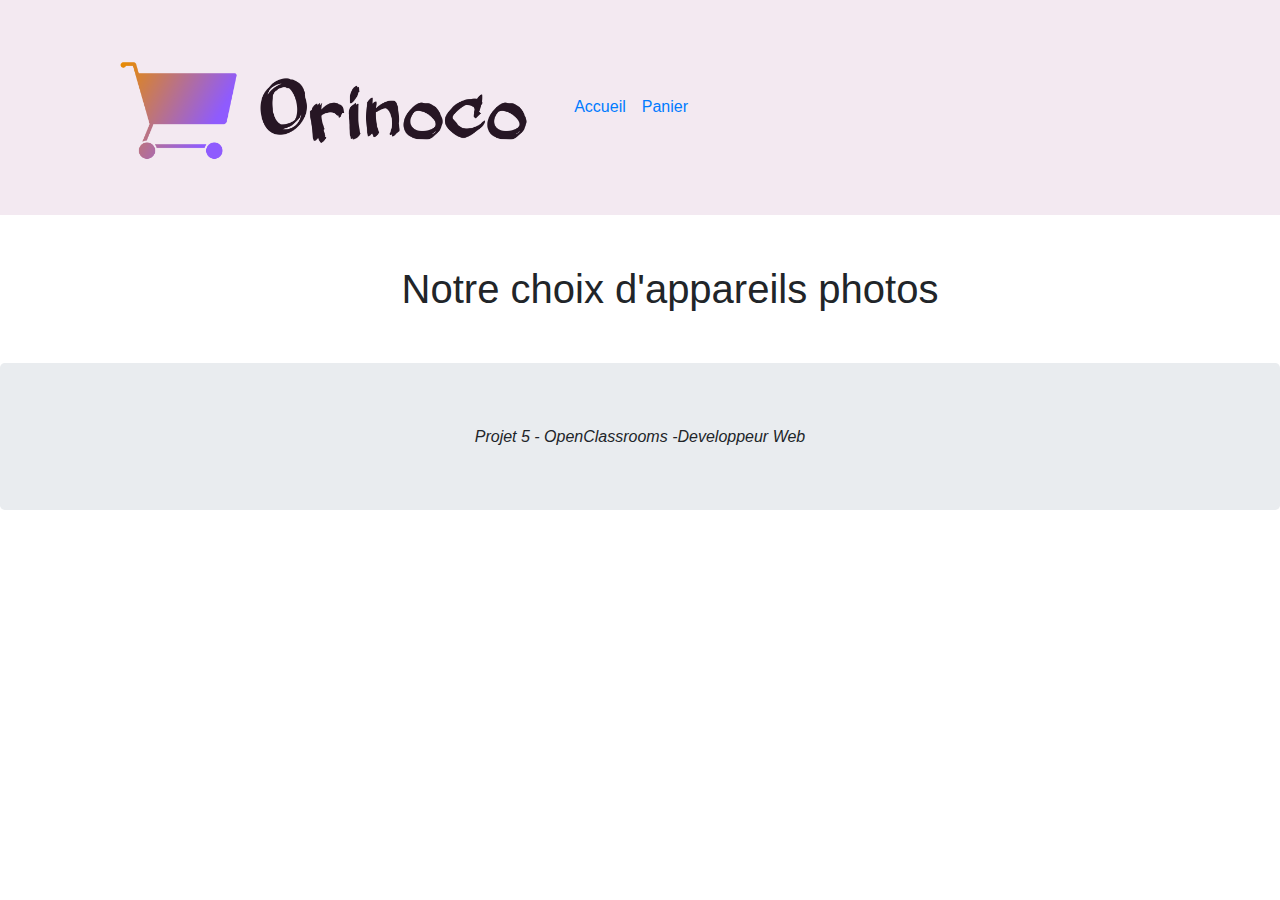
==== frontend/html/index.html @ 9daaf705 "create page panier" ====
<!DOCTYPE html>
<html lang="fr">
<head>
    <meta charset="UTF-8">
    <meta http-equiv="X-UA-Compatible" content="IE=edge">
    <meta name="viewport" content="width=device-width, initial-scale=1.0">
    <link rel="stylesheet" href="https://stackpath.bootstrapcdn.com/bootstrap/4.4.1/css/bootstrap.min.css" integrity="sha384-Vkoo8x4CGsO3+Hhxv8T/Q5PaXtkKtu6ug5TOeNV6gBiFeWPGFN9MuhOf23Q9Ifjh" crossorigin="anonymous">
    <link rel ="stylesheet" href="../style.css"/>
    <title>ORINOCO</title>
</head>

<body >
    <header class =" row ">
        <div class="container">
            <nav class = " col navbar navbar-expand "> 
                <img class = "col-5 navbar-brand" src="../../backend/images/logo.png">
                <div >
                    <ul class="navbar-nav"> 
                        <li class="nav-item active">
                            <a class="nav-link" href="index.html">Accueil</a>
                        </li>
                        </li>
                        <li class="nav-item">
                            <a class="nav-link" href="Panier.html">Panier</a>
                        </li>
                    </ul>
                </div>
            </nav>
        </div>
    </header>

    <main class="container">
        <div class="listproduits row">
            <h1 class=" col-12 text-center"> Notre choix d'appareils photos </h1>
        </div>
    
    </main>

    <footer class="jumbotron text-center h6 font-italic">
        Projet 5 - OpenClassrooms -Developpeur Web

    </footer>
       
        
        <script src="../jS/index.js"></script>
        
        
            
        <script src="https://code.jquery.com/jquery-3.4.1.slim.min.js" integrity="sha384-J6qa4849blE2+poT4WnyKhv5vZF5SrPo0iEjwBvKU7imGFAV0wwj1yYfoRSJoZ+n" crossorigin="anonymous"></script>
    
        <script src="https://cdn.jsdelivr.net/npm/popper.js@1.16.0/dist/umd/popper.min.js" integrity="sha384-Q6E9RHvbIyZFJoft+2mJbHaEWldlvI9IOYy5n3zV9zzTtmI3UksdQRVvoxMfooAo" crossorigin="anonymous"></script>
    
        <script src="https://stackpath.bootstrapcdn.com/bootstrap/4.4.1/js/bootstrap.min.js" integrity="sha384-wfSDF2E50Y2D1uUdj0O3uMBJnjuUD4Ih7YwaYd1iqfktj0Uod8GCExl3Og8ifwB6" crossorigin="anonymous"></script>
    
        
    
</body>
</html>
---- frontend/style.css ----
header{
    background-color: #f3e9f1;
    margin-bottom: 20px;
}

h1{
    margin: 30px
}
h5{
    margin-top: 15px;
}

.card-img-top {
    border-radius: 15px;
}

.card{
    margin-top: 10px;
    margin-bottom: 10px;
    border-radius: 10px,
}

.card-body{
    background-color: #f3e9f1;        
}

.price{
    color: #a767b9;
    font-weight: 600;
}
.panier{
    background-color: #f3e9f1;
    margin-bottom: 10px;
    }

.commande{
    background-color: #f3e9f1; 
}

footer{
    margin-top: 20px;
}
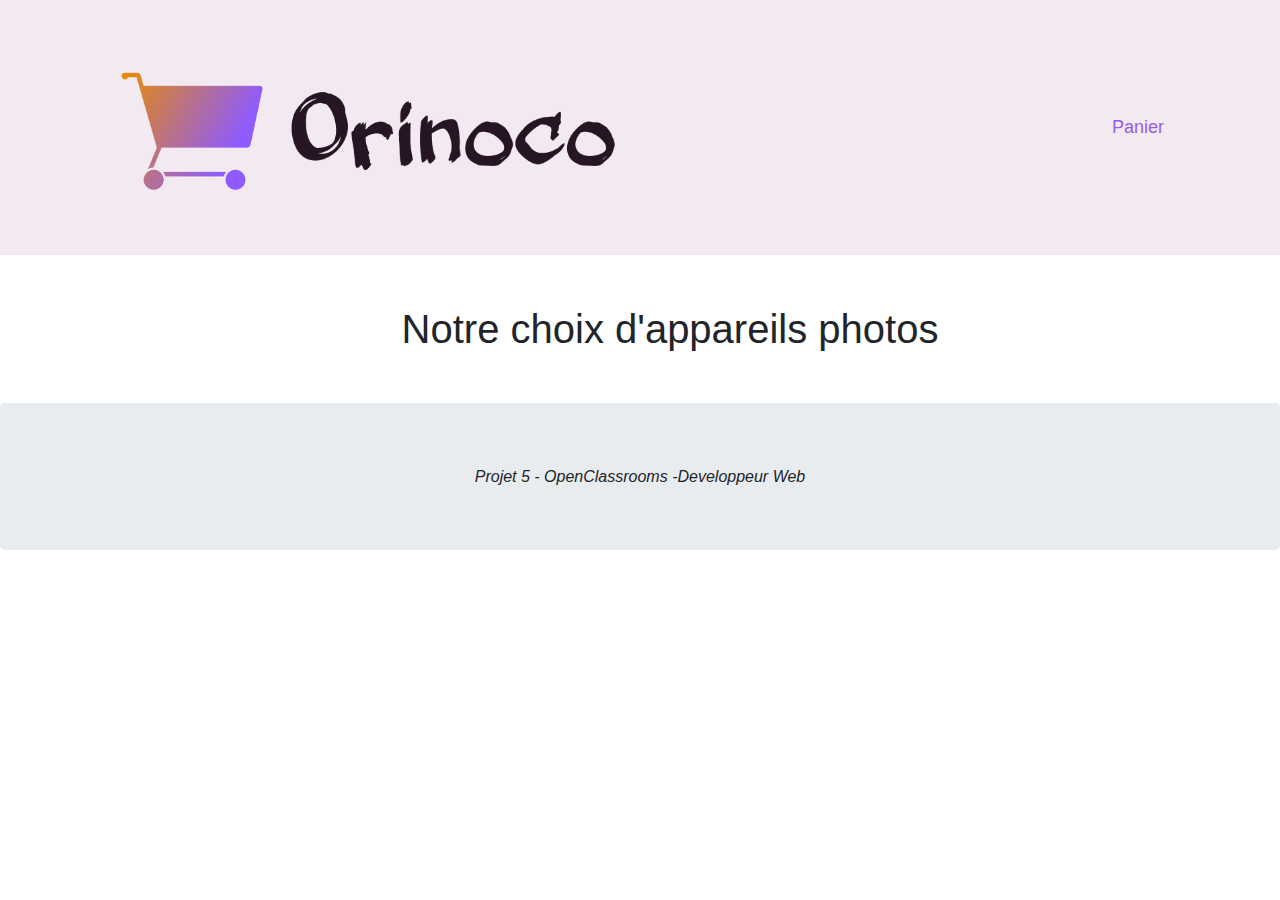
==== commit f5a0f250: "modif page panier" ====
--- a/frontend/html/index.html
+++ b/frontend/html/index.html
@@ -13,17 +13,9 @@
     <header class =" row ">
         <div class="container">
             <nav class = " col navbar navbar-expand "> 
-                <img class = "col-5 navbar-brand" src="../../backend/images/logo.png">
-                <div >
-                    <ul class="navbar-nav"> 
-                        <li class="nav-item active">
-                            <a class="nav-link" href="index.html">Accueil</a>
-                        </li>
-                        </li>
-                        <li class="nav-item">
-                            <a class="nav-link" href="Panier.html">Panier</a>
-                        </li>
-                    </ul>
+                <img class = "col-6 navbar-brand" src="../../backend/images/logo.png">
+                <div class= "col-6" >
+                    <a class=" nav-link text-right" href="Panier.html">Panier</a>
                 </div>
             </nav>
         </div>
--- a/frontend/style.css
+++ b/frontend/style.css
@@ -8,6 +8,16 @@
 }
 h5{
     margin-top: 15px;
+}
+a{
+color: white;
+}
+
+button {
+    border-radius: 10px;
+    color: white;
+    background-color: #d37f49;
+
 }
 
 .card-img-top {
@@ -33,7 +43,7 @@
     margin-bottom: 10px;
     }
 
-.commande{
+.contact{
     background-color: #f3e9f1; 
 }
 
@@ -41,6 +51,19 @@
     margin-top: 20px;
 }
 
+.btn-secondary {
+    border-radius: 10px;
+    background-color: #c08f70;
+    }
+
+    .table
+    {background-color: white;
+    margin: 10px}
+
+    .nav-link{
+        color: #975ce7;
+        font-size: large;
+   }
 
 
 
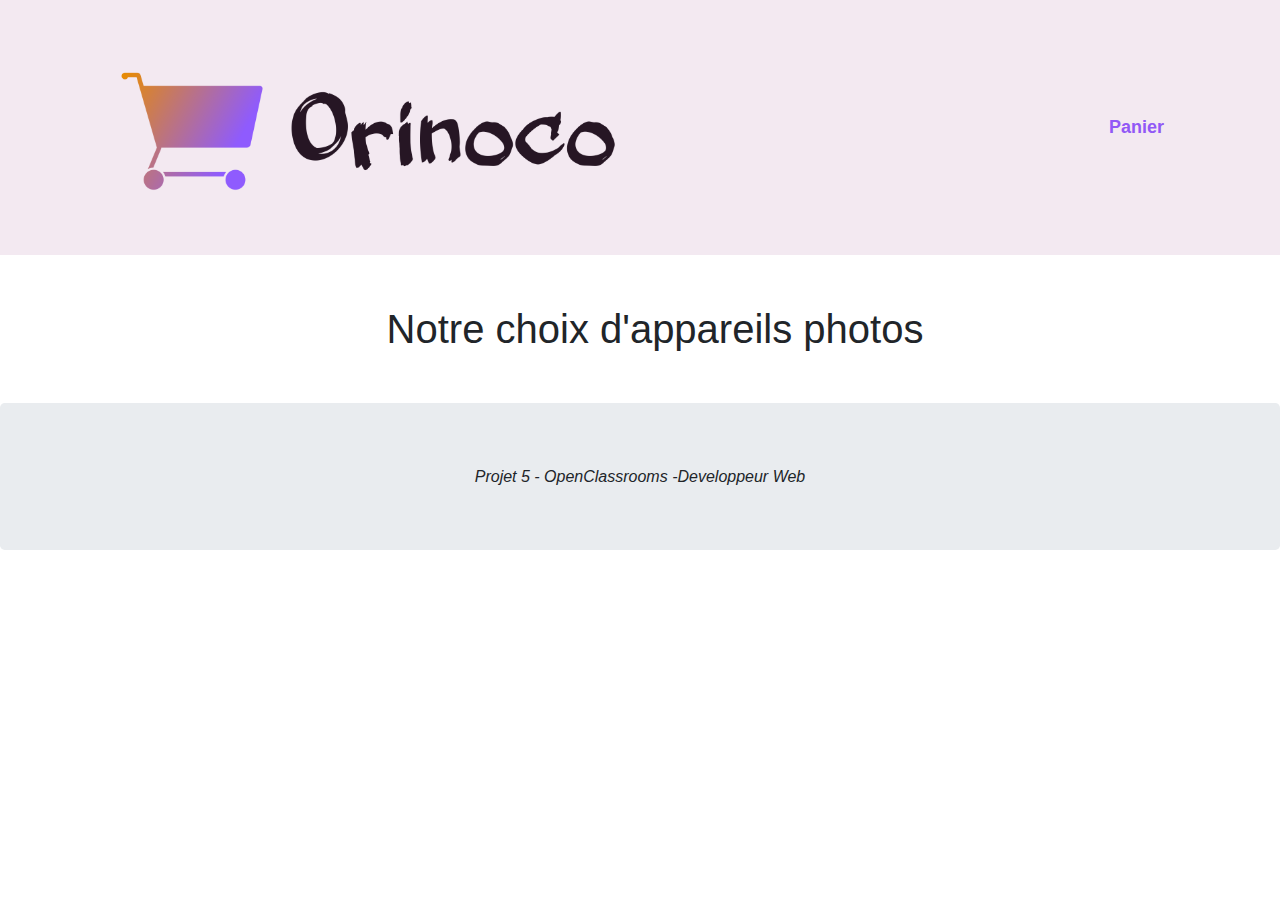
==== commit 5ca78541: "refactoring pges HTML and jS" ====
--- a/frontend/html/index.html
+++ b/frontend/html/index.html
@@ -1,50 +1,44 @@
 <!DOCTYPE html>
 <html lang="fr">
-<head>
-    <meta charset="UTF-8">
-    <meta http-equiv="X-UA-Compatible" content="IE=edge">
-    <meta name="viewport" content="width=device-width, initial-scale=1.0">
-    <link rel="stylesheet" href="https://stackpath.bootstrapcdn.com/bootstrap/4.4.1/css/bootstrap.min.css" integrity="sha384-Vkoo8x4CGsO3+Hhxv8T/Q5PaXtkKtu6ug5TOeNV6gBiFeWPGFN9MuhOf23Q9Ifjh" crossorigin="anonymous">
-    <link rel ="stylesheet" href="../style.css"/>
-    <title>ORINOCO</title>
-</head>
+    <head>
+        <meta charset="UTF-8">
+        <meta http-equiv="X-UA-Compatible" content="IE=edge">
+        <meta name="viewport" content="width=device-width, initial-scale=1.0">
+        <link rel="stylesheet" href="https://stackpath.bootstrapcdn.com/bootstrap/4.4.1/css/bootstrap.min.css" integrity="sha384-Vkoo8x4CGsO3+Hhxv8T/Q5PaXtkKtu6ug5TOeNV6gBiFeWPGFN9MuhOf23Q9Ifjh" crossorigin="anonymous">
+        <link rel ="stylesheet" href="../style.css"/>
+        <title>ORINOCO</title>
+    </head>
 
-<body >
-    <header class =" row ">
-        <div class="container">
-            <nav class = " col navbar navbar-expand "> 
-                <img class = "col-6 navbar-brand" src="../../backend/images/logo.png">
-                <div class= "col-6" >
-                    <a class=" nav-link text-right" href="Panier.html">Panier</a>
-                </div>
-            </nav>
-        </div>
-    </header>
+    <body >
+        <header class =" row ">
+            <div class="container">
+                <nav class = " col navbar navbar-expand "> 
+                    <img class = "col-6 navbar-brand" alt="logo" src="../../backend/images/logo.png">
+                    <div class= "col-6" >
+                        <a class=" nav-link text-right" href="Panier.html">Panier</a>
+                    </div>
+                </nav>
+            </div>
+        </header>
 
-    <main class="container">
-        <div class="listproduits row">
-            <h1 class=" col-12 text-center"> Notre choix d'appareils photos </h1>
-        </div>
-    
-    </main>
+        <main class="container">
+            <!-- cartes de tous les produits -->
+            <div class=" container listproduits row">
+                <h1 class=" col-12 text-center"> Notre choix d'appareils photos </h1>
+            </div>
+        </main>
 
-    <footer class="jumbotron text-center h6 font-italic">
-        Projet 5 - OpenClassrooms -Developpeur Web
+        <footer class="jumbotron text-center h6 font-italic">
+            Projet 5 - OpenClassrooms -Developpeur Web
+        </footer>
 
-    </footer>
-       
+        <script src="../jS/index.js"></script>
+
+        <script src="https://code.jquery.com/jquery-3.4.1.slim.min.js" integrity="sha384-J6qa4849blE2+poT4WnyKhv5vZF5SrPo0iEjwBvKU7imGFAV0wwj1yYfoRSJoZ+n" crossorigin="anonymous"></script>
         
-        <script src="../jS/index.js"></script>
+        <script src="https://cdn.jsdelivr.net/npm/popper.js@1.16.0/dist/umd/popper.min.js" integrity="sha384-Q6E9RHvbIyZFJoft+2mJbHaEWldlvI9IOYy5n3zV9zzTtmI3UksdQRVvoxMfooAo" crossorigin="anonymous"></script>
         
-        
-            
-        <script src="https://code.jquery.com/jquery-3.4.1.slim.min.js" integrity="sha384-J6qa4849blE2+poT4WnyKhv5vZF5SrPo0iEjwBvKU7imGFAV0wwj1yYfoRSJoZ+n" crossorigin="anonymous"></script>
-    
-        <script src="https://cdn.jsdelivr.net/npm/popper.js@1.16.0/dist/umd/popper.min.js" integrity="sha384-Q6E9RHvbIyZFJoft+2mJbHaEWldlvI9IOYy5n3zV9zzTtmI3UksdQRVvoxMfooAo" crossorigin="anonymous"></script>
-    
         <script src="https://stackpath.bootstrapcdn.com/bootstrap/4.4.1/js/bootstrap.min.js" integrity="sha384-wfSDF2E50Y2D1uUdj0O3uMBJnjuUD4Ih7YwaYd1iqfktj0Uod8GCExl3Og8ifwB6" crossorigin="anonymous"></script>
-    
-        
-    
-</body>
+    </body>
+
 </html>--- a/frontend/style.css
+++ b/frontend/style.css
@@ -2,22 +2,35 @@
     background-color: #f3e9f1;
     margin-bottom: 20px;
 }
-
+footer{
+    margin-top: 20px;
+}
 h1{
     margin: 30px
 }
+.nav-link{
+    color: #9158f6;
+    font-size: large;
+    font-weight: bold;
+}
+
 h5{
-    margin-top: 15px;
+    margin-top: 20px;
 }
+
 a{
 color: white;
+text-decoration: none;
 }
 
 button {
     border-radius: 10px;
+    background-color: #d37f49;
     color: white;
-    background-color: #d37f49;
-
+    padding: 5px 25px 
+}
+button:hover{
+    background-color: #b7708f;
 }
 
 .card-img-top {
@@ -25,9 +38,9 @@
 }
 
 .card{
-    margin-top: 10px;
-    margin-bottom: 10px;
-    border-radius: 10px,
+    padding: 1px ;
+    margin: 8px;
+    background-color:#b7708f
 }
 
 .card-body{
@@ -35,35 +48,42 @@
 }
 
 .price{
-    color: #a767b9;
-    font-weight: 600;
-}
-.panier{
-    background-color: #f3e9f1;
-    margin-bottom: 10px;
-    }
-
-.contact{
-    background-color: #f3e9f1; 
-}
-
-footer{
-    margin-top: 20px;
+    font-size: large;
+    font-weight: 500;
+    margin-bottom: 20px;
 }
 
 .btn-secondary {
     border-radius: 10px;
     background-color: #c08f70;
-    }
+}
+.btn-secondary:hover{
+    background-color: #b7708f;
+}
 
-    .table
-    {background-color: white;
-    margin: 10px}
+.table{
+    background-color: white;
+    margin: 20px;
+}
 
-    .nav-link{
-        color: #975ce7;
-        font-size: large;
-   }
+.panier{
+    background-color: #f3e9f1;
+    padding: 20px;
+    margin-bottom: 10px;
+}
+
+.contact{
+    background-color: #f3e9f1;  
+}
+
+label{
+    font-style: italic;
+}
+
+
+   
+
+    
 
 
 
